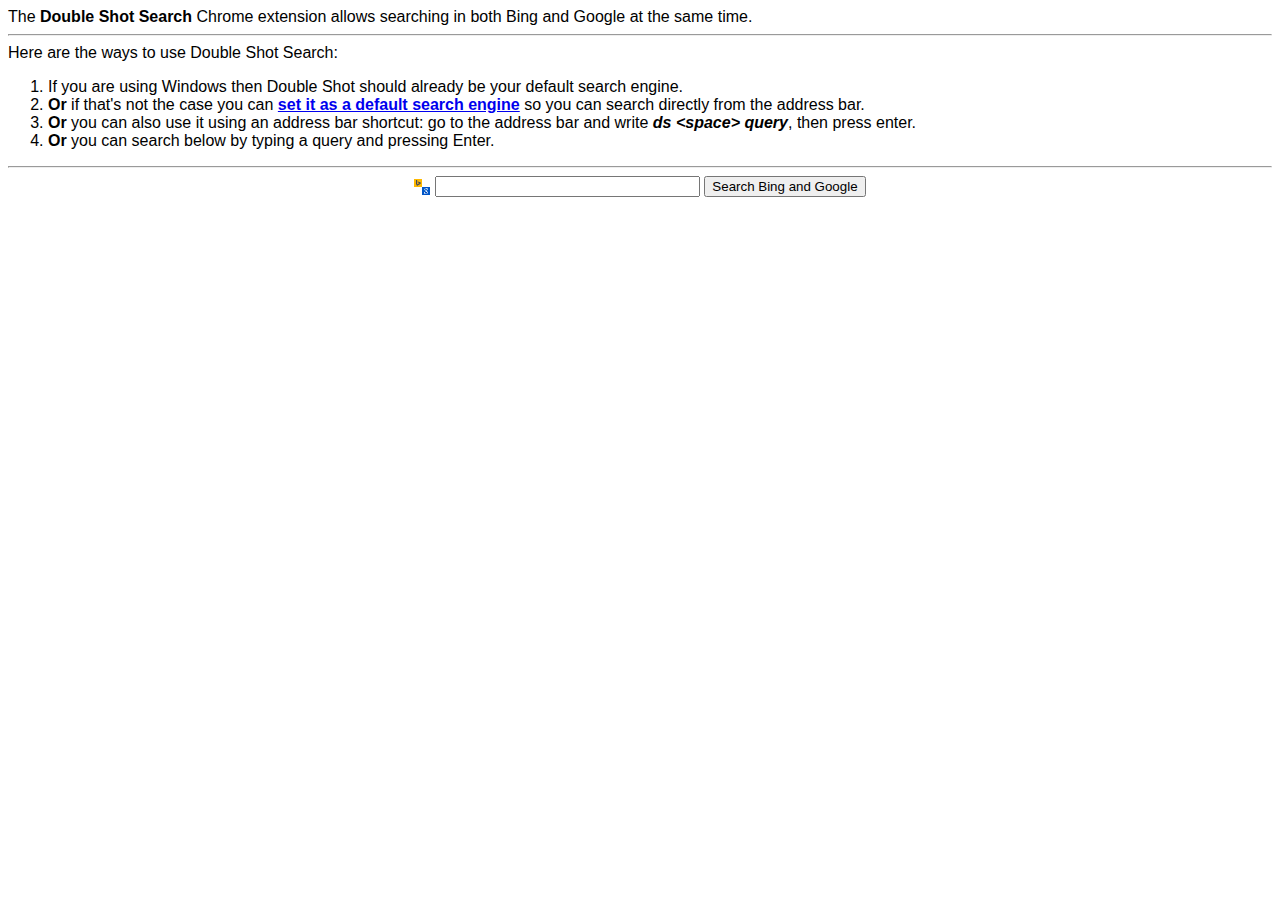
==== instructions.html @ dc837cc1 "Initial commit of the Double Shot Search: Bing and Google together extension" ====
<!doctype html>
<html>
  <head>
    <title>Instructions on using Double Shot Search</title>
	<link href="instructions.css" rel="stylesheet">
	<script src="jquery-1.11.1.min.js"></script>
	<script src="instructions.js"></script>
  </head>
  <body>
  <div>The <b>Double Shot Search</b> Chrome extension allows searching in both Bing and Google at the same time.</div>
    <hr>
    
    <div>Here are the ways to use Double Shot Search:</div>
    <ol>
        <li>If you are using Windows then Double Shot should already be your default search engine.</li>
        <li><b>Or</b> if that's not the case you can <a href='https://www.doubleshotsearch.com/chrome-extension/add-search-engine.php' target='_blank'><b>set it as a default search engine</b></a> so you can search directly from the address bar.
        <li><b>Or</b> you can also use it using an address bar shortcut: go to the address bar and write <b><i>ds &lt;space&gt; query</i></b>, then press enter.</b>
        <li><b>Or</b> you can search below by typing a query and pressing Enter.
    </ol>
    <hr>
    <form method="GET" id="double-shot-search-box" target="_blank">
        <img src='DoubleShotSearchLogo16.png' width='16' height='16'>
        <input type='text' name='q' id='query-box' size="30">
        <input type="submit" value="Search Bing and Google">
    </form>
  </body>
</html>
---- instructions.css ----
body 
{
    min-width: 500px;
    overflow-x: hidden;
    font-family: Helvetica, Arial, Sans-Serif;
}

#double-shot-search-box
{
    text-align: center;
}

#double-shot-search-box img
{
    vertical-align: middle;
}
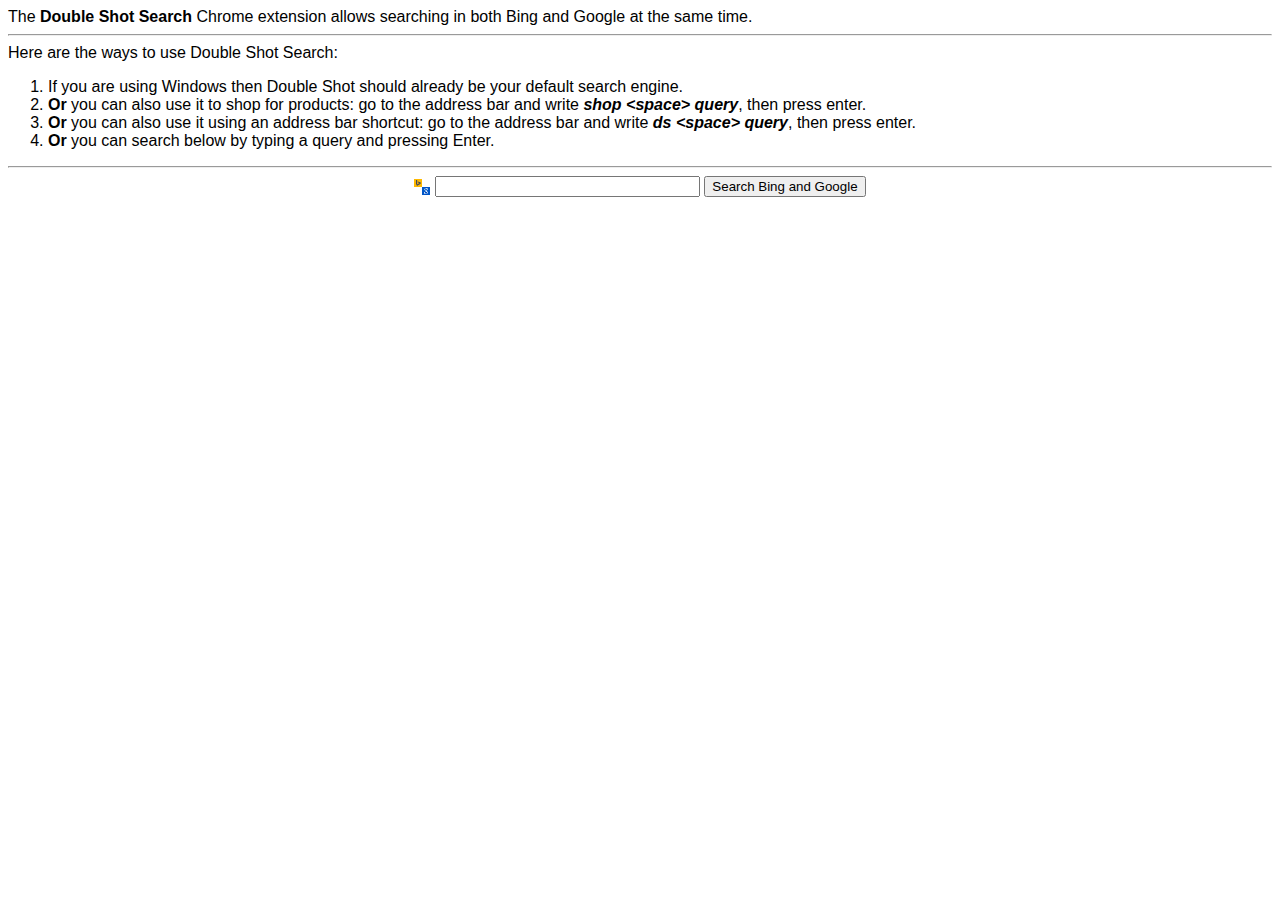
==== commit a0d1dd6b: "Merge pull request #1 from sarveshnagpal/master" ====
--- a/instructions.html
+++ b/instructions.html
@@ -13,7 +13,8 @@
     <div>Here are the ways to use Double Shot Search:</div>
     <ol>
         <li>If you are using Windows then Double Shot should already be your default search engine.</li>
-        <li><b>Or</b> if that's not the case you can <a href='https://www.doubleshotsearch.com/chrome-extension/add-search-engine.php' target='_blank'><b>set it as a default search engine</b></a> so you can search directly from the address bar.
+        <!-- <li><b>Or</b> if that's not the case you can <a href='https://www.doubleshotsearch.download/chrome-extension/add-search-engine.php' target='_blank'><b>set it as a default search engine</b></a> so you can search directly from the address bar. -->
+        <li><b>Or</b> you can also use it to shop for products: go to the address bar and write <b><i>shop &lt;space&gt; query</i></b>, then press enter.</b>
         <li><b>Or</b> you can also use it using an address bar shortcut: go to the address bar and write <b><i>ds &lt;space&gt; query</i></b>, then press enter.</b>
         <li><b>Or</b> you can search below by typing a query and pressing Enter.
     </ol>
